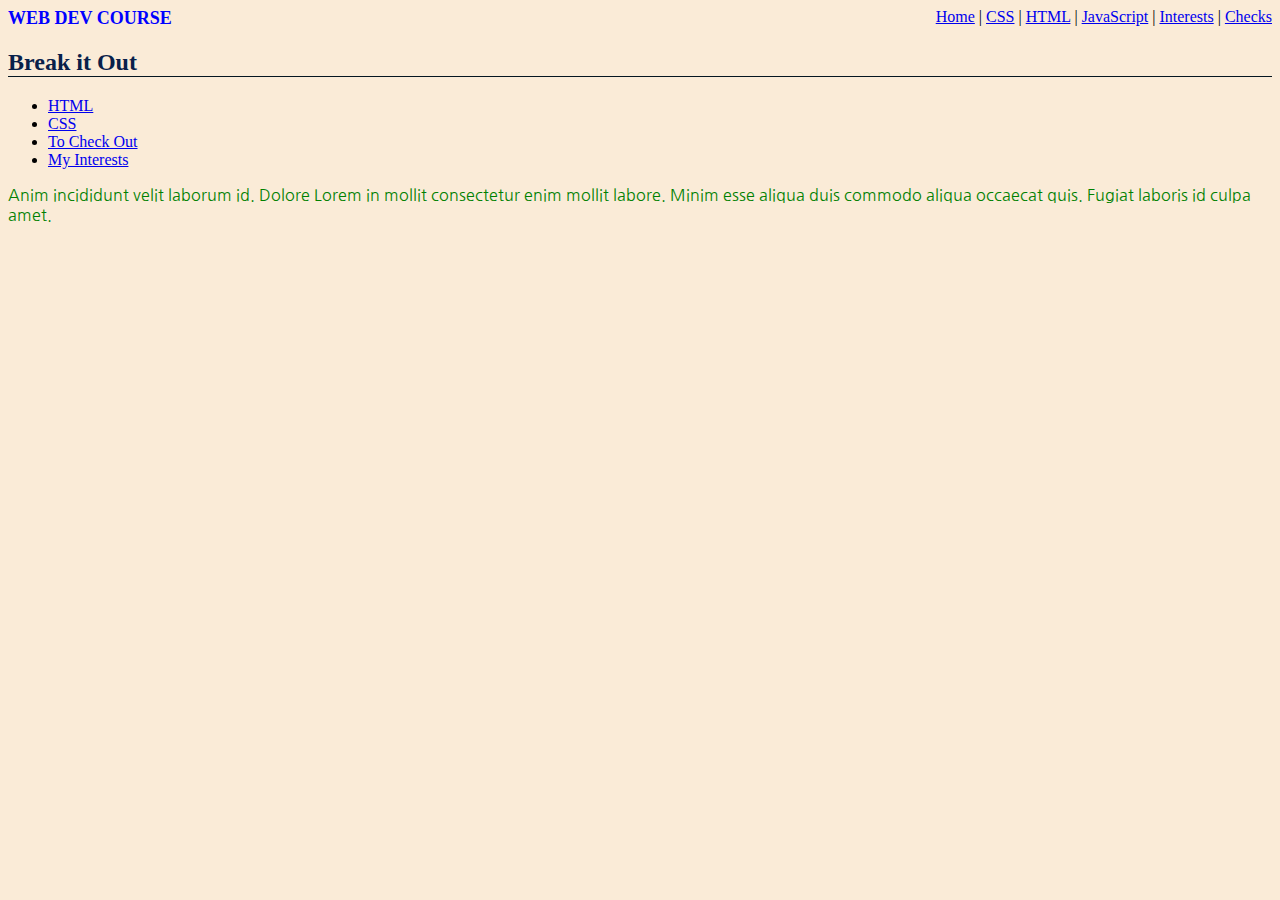
==== index.html @ 398349f8 "added fonts" ====
<html lang="en">
<head>
    <meta charset="UTF-8">
    <meta name="viewport" content="width=device-width, initial-scale=1.0">
    <meta http-equiv="X-UA-Compatible" content="ie=edge">
    <title>The Basics</title>
    <link rel="stylesheet" type="text/css" href="style.css">
    <link href="https://fonts.googleapis.com/css?family=Nanum+Gothic" rel="stylesheet">
</head>
<body>
        <nav>
                <a href="index.html">Home</a> | 
                <a href="cssinfo.html">CSS</a> | 
                <a href="htmlinfo.html">HTML</a> | 
                <a href="javscript.html">JavaScript</a> | 
                <a href="interests.html">Interests</a> | 
                <a href="tocheckout.html">Checks</a>
            </nav>
    <header><h1>Web Dev Course</h1></header>
    <h2>Break it Out</h2>
    <ul>
        <li><a href="htmlinfo.html">HTML</a></li>
        <li><a href="cssinfo.html">CSS</a></li>
        <li><a href="tocheckout.html">To Check Out</a></li>
        <li><a href="interests.html">My Interests</a></li>
    </ul>
    <p>Anim incididunt velit laborum id. Dolore Lorem in mollit consectetur enim mollit labore. Minim esse aliqua duis commodo aliqua occaecat quis. Fugiat laboris id culpa amet.</p>
</body>
</html>
---- style.css ----
/* Selector {
    Propery:value;

    note: as addding selectors,go from top to bottom
}
*/
body{background-color: antiquewhite}
h1 {font-size:18px;color:blue;text-transform: uppercase;}
header+h1 {float:left;font-size:16px;}
h2 {color:#08204A;text-align: left;border-bottom: 1px solid rgb(4, 21, 32);cursor: pointer;margin-top:20px;}
header+h1, nav {margin-bottom:40px;}
nav {list-style: none;float:right;}
section > h2 {font-size:16px;color:brown;}
p { color:green;line-height: 20px;font-family: 'Nanum Gothic', sans-serif;}
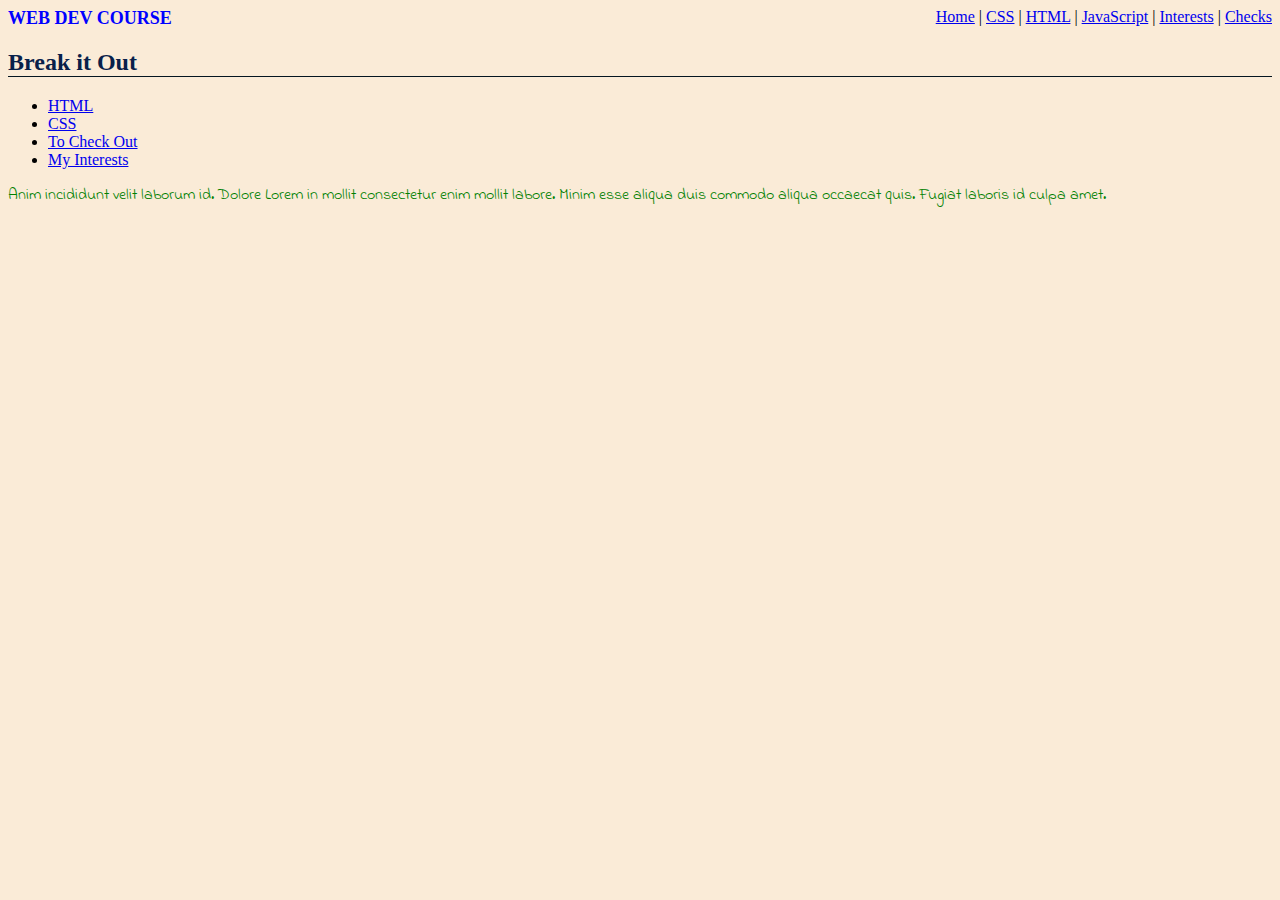
==== commit f3568394: "sdf" ====
--- a/index.html
+++ b/index.html
@@ -5,7 +5,7 @@
     <meta http-equiv="X-UA-Compatible" content="ie=edge">
     <title>The Basics</title>
     <link rel="stylesheet" type="text/css" href="style.css">
-    <link href="https://fonts.googleapis.com/css?family=Nanum+Gothic" rel="stylesheet">
+    <link href="https://fonts.googleapis.com/css?family=Indie+Flower|Nanum+Gothic" rel="stylesheet">
 </head>
 <body>
         <nav>
--- a/style.css
+++ b/style.css
@@ -11,4 +11,4 @@
 header+h1, nav {margin-bottom:40px;}
 nav {list-style: none;float:right;}
 section > h2 {font-size:16px;color:brown;}
-p { color:green;line-height: 20px;font-family: 'Nanum Gothic', sans-serif;}
+p { color:green;line-height: 20px;font-family: 'Indie Flower', cursive;}
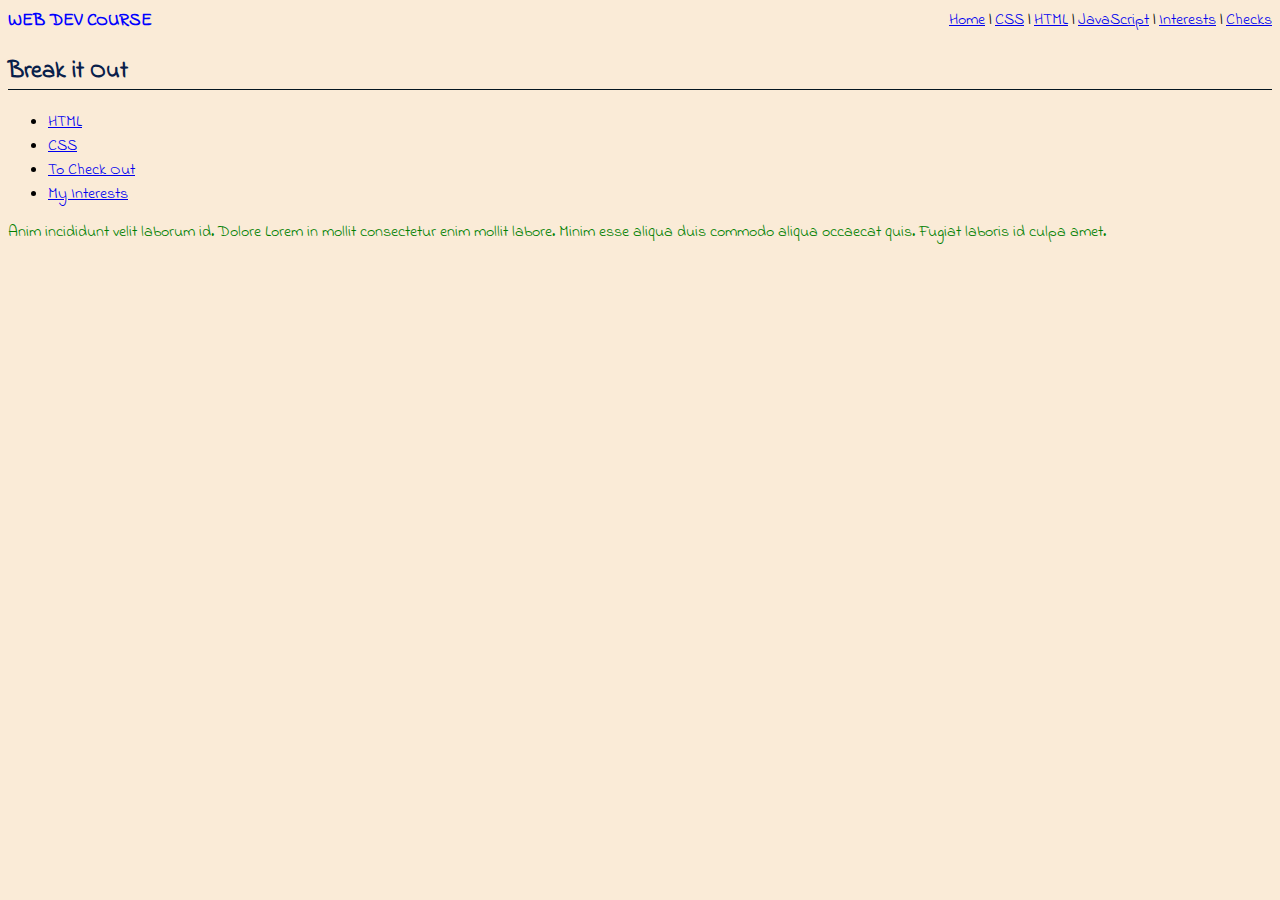
==== commit 133786ac: "ds" ====
--- a/index.html
+++ b/index.html
@@ -5,7 +5,7 @@
     <meta http-equiv="X-UA-Compatible" content="ie=edge">
     <title>The Basics</title>
     <link rel="stylesheet" type="text/css" href="style.css">
-    <link href="https://fonts.googleapis.com/css?family=Indie+Flower|Nanum+Gothic" rel="stylesheet">
+    <link href="https://fonts.googleapis.com/css?family=Indie+Flower" rel="stylesheet">
 </head>
 <body>
         <nav>
--- a/style.css
+++ b/style.css
@@ -4,11 +4,11 @@
     note: as addding selectors,go from top to bottom
 }
 */
-body{background-color: antiquewhite}
+body{background-color: antiquewhite;font-family: 'Indie Flower', cursive;}
 h1 {font-size:18px;color:blue;text-transform: uppercase;}
 header+h1 {float:left;font-size:16px;}
 h2 {color:#08204A;text-align: left;border-bottom: 1px solid rgb(4, 21, 32);cursor: pointer;margin-top:20px;}
 header+h1, nav {margin-bottom:40px;}
 nav {list-style: none;float:right;}
 section > h2 {font-size:16px;color:brown;}
-p { color:green;line-height: 20px;font-family: 'Indie Flower', cursive;}
+p { color:green;line-height: 20px;}
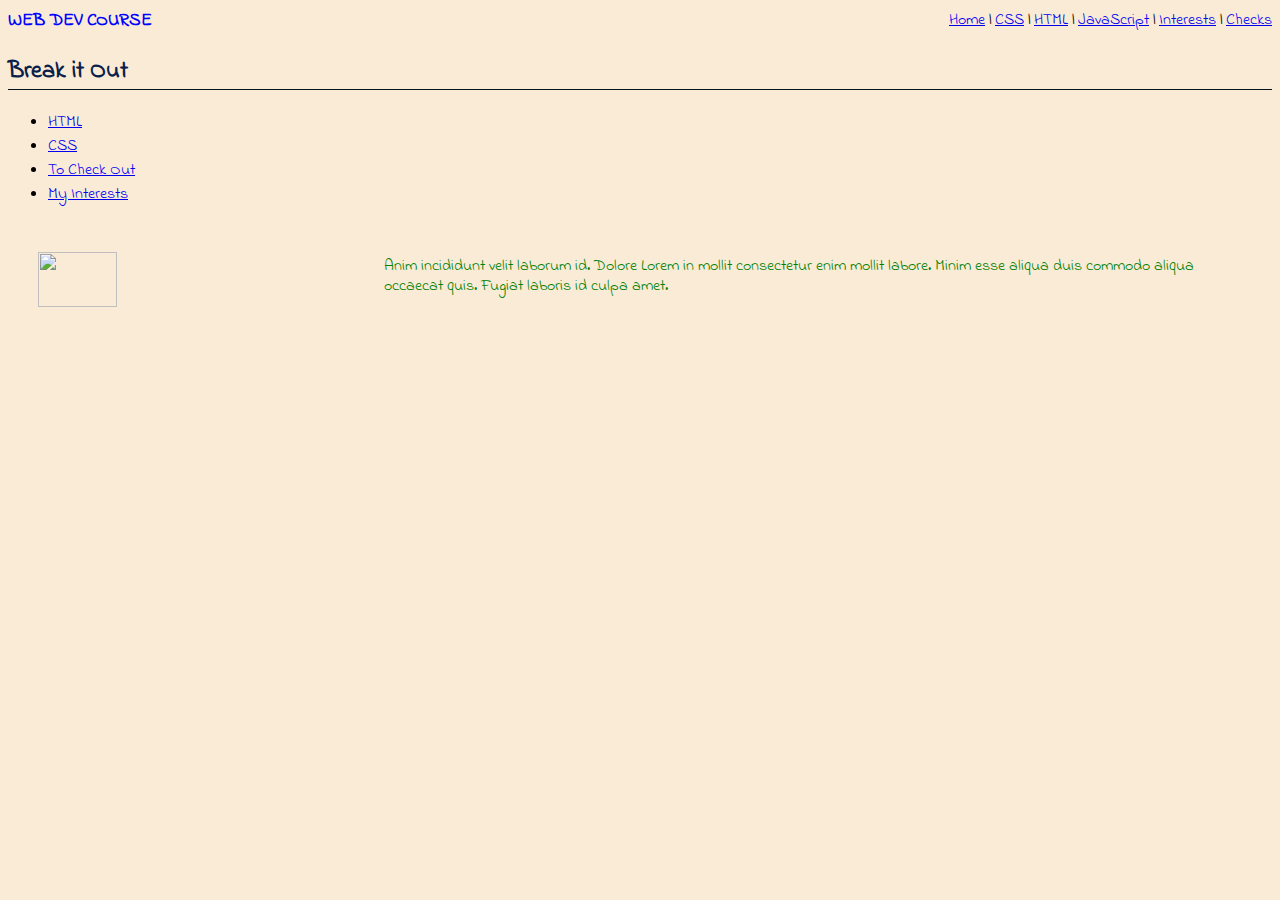
==== commit 368659b9: "images" ====
--- a/index.html
+++ b/index.html
@@ -24,6 +24,7 @@
         <li><a href="tocheckout.html">To Check Out</a></li>
         <li><a href="interests.html">My Interests</a></li>
     </ul>
-    <p>Anim incididunt velit laborum id. Dolore Lorem in mollit consectetur enim mollit labore. Minim esse aliqua duis commodo aliqua occaecat quis. Fugiat laboris id culpa amet.</p>
+    <img src="https://i.pinimg.com/564x/19/cf/68/19cf681b90171bb49e58da8dab766be7.jpg" style="width:25%;height:auto;margin:30px;">
+    <p style="margin:30px;padding-top:20px;">Anim incididunt velit laborum id. Dolore Lorem in mollit consectetur enim mollit labore. Minim esse aliqua duis commodo aliqua occaecat quis. Fugiat laboris id culpa amet.</p>
 </body>
 </html>--- a/style.css
+++ b/style.css
@@ -12,3 +12,4 @@
 nav {list-style: none;float:right;}
 section > h2 {font-size:16px;color:brown;}
 p { color:green;line-height: 20px;}
+img {float:left;}
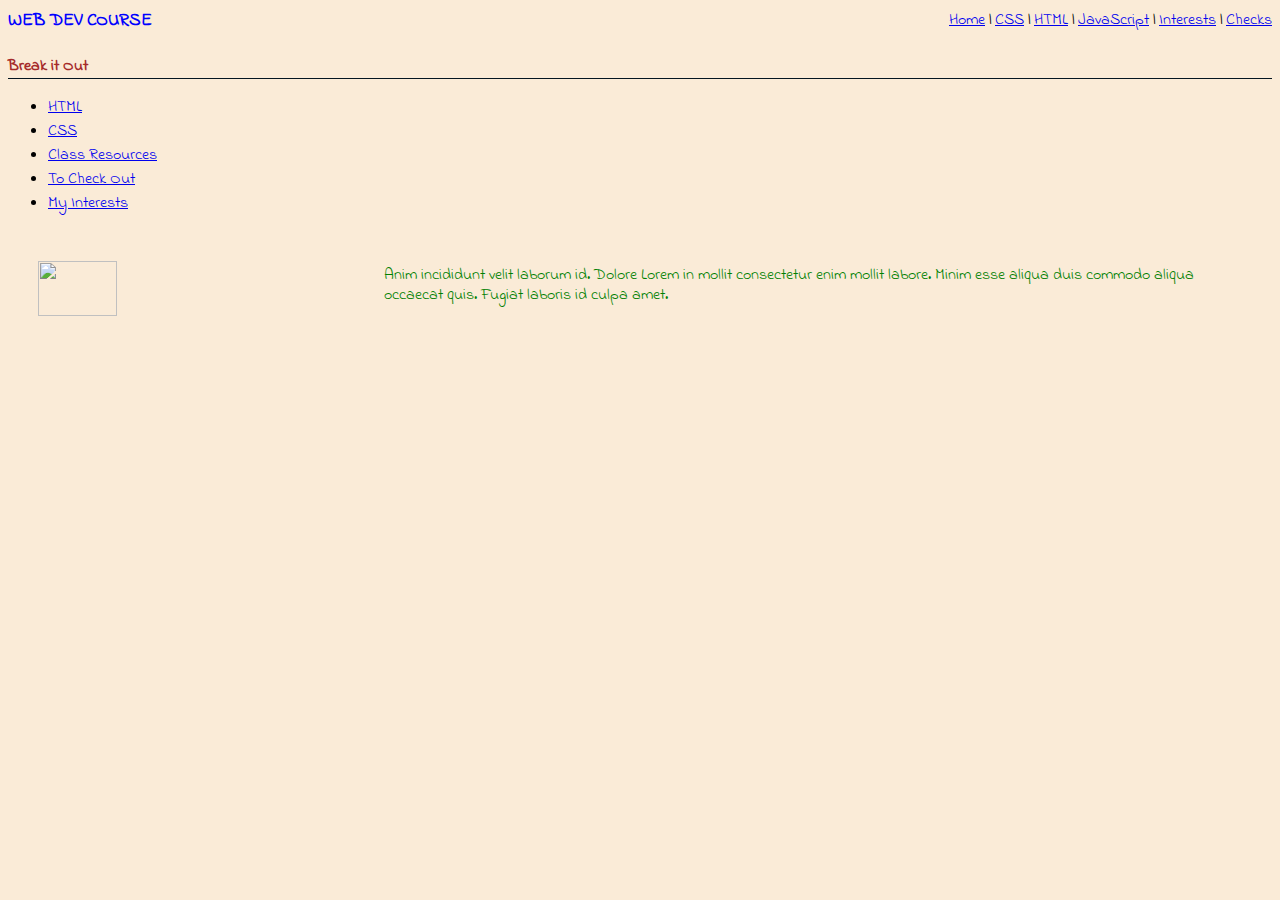
==== commit c0f83a9c: "update" ====
--- a/index.html
+++ b/index.html
@@ -17,14 +17,17 @@
                 <a href="tocheckout.html">Checks</a>
             </nav>
     <header><h1>Web Dev Course</h1></header>
+    <section>
     <h2>Break it Out</h2>
     <ul>
         <li><a href="htmlinfo.html">HTML</a></li>
         <li><a href="cssinfo.html">CSS</a></li>
+        <li><a href="https://zero-to-mastery.github.io/resources/">Class Resources</a></li>
         <li><a href="tocheckout.html">To Check Out</a></li>
         <li><a href="interests.html">My Interests</a></li>
     </ul>
     <img src="https://i.pinimg.com/564x/19/cf/68/19cf681b90171bb49e58da8dab766be7.jpg" style="width:25%;height:auto;margin:30px;">
     <p style="margin:30px;padding-top:20px;">Anim incididunt velit laborum id. Dolore Lorem in mollit consectetur enim mollit labore. Minim esse aliqua duis commodo aliqua occaecat quis. Fugiat laboris id culpa amet.</p>
+</section>
 </body>
 </html>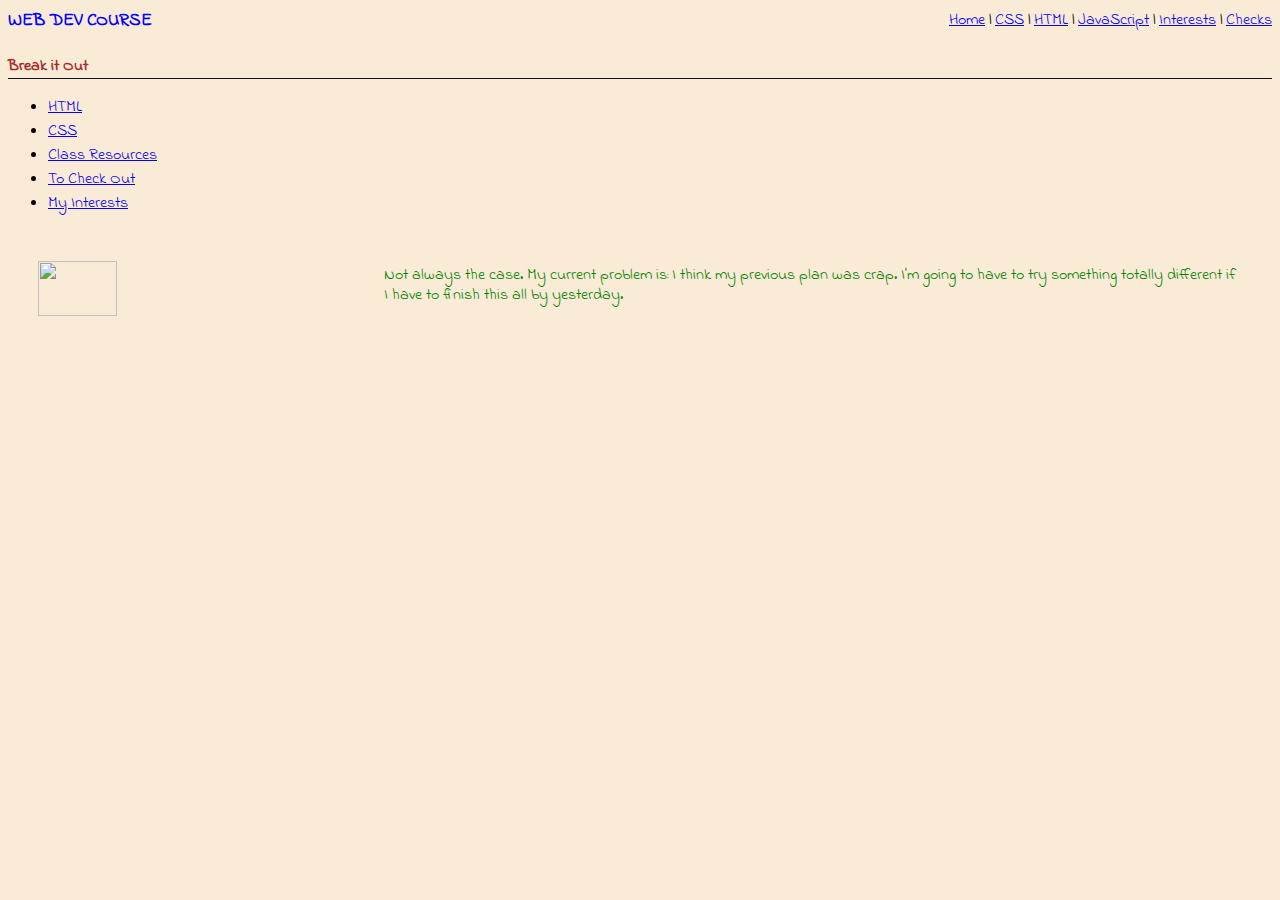
==== commit 5af1ed92: "updated text for index.html" ====
--- a/index.html
+++ b/index.html
@@ -22,12 +22,12 @@
     <ul>
         <li><a href="htmlinfo.html">HTML</a></li>
         <li><a href="cssinfo.html">CSS</a></li>
-        <li><a href="https://zero-to-mastery.github.io/resources/">Class Resources</a></li>
+        <li><a href="https://zero-to-mastery.github.io/resources/" target="_blank">Class Resources</a></li>
         <li><a href="tocheckout.html">To Check Out</a></li>
         <li><a href="interests.html">My Interests</a></li>
     </ul>
     <img src="https://i.pinimg.com/564x/19/cf/68/19cf681b90171bb49e58da8dab766be7.jpg" style="width:25%;height:auto;margin:30px;">
-    <p style="margin:30px;padding-top:20px;">Anim incididunt velit laborum id. Dolore Lorem in mollit consectetur enim mollit labore. Minim esse aliqua duis commodo aliqua occaecat quis. Fugiat laboris id culpa amet.</p>
+    <p style="margin:30px;padding-top:20px;">Not always the case.  My current problem is:  I think my previous plan was crap.  I'm going to have to try something totally different if I have to finish this all by yesterday.</p>
 </section>
 </body>
 </html>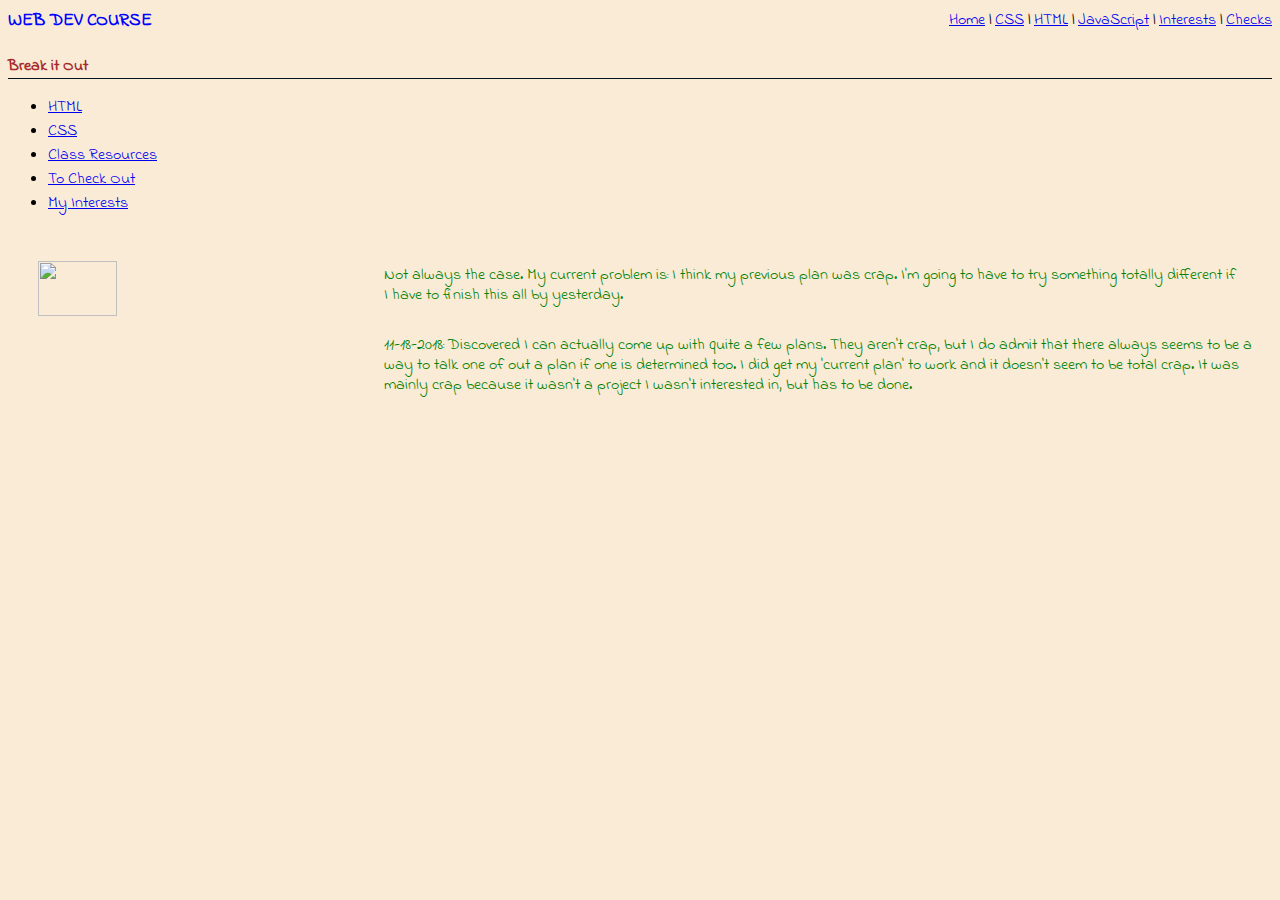
==== commit c19982d0: "updated crap log" ====
--- a/index.html
+++ b/index.html
@@ -28,6 +28,9 @@
     </ul>
     <img src="https://i.pinimg.com/564x/19/cf/68/19cf681b90171bb49e58da8dab766be7.jpg" style="width:25%;height:auto;margin:30px;">
     <p style="margin:30px;padding-top:20px;">Not always the case.  My current problem is:  I think my previous plan was crap.  I'm going to have to try something totally different if I have to finish this all by yesterday.</p>
+    <p>11-18-2018:  Discovered I can actually come up with quite a few plans.  They aren't crap, but I do admit that there always seems to be a way to talk
+        one of out a plan if one is determined too.  I did get my 'current plan' to work and it doesn't seem to be total crap.  It was mainly crap because it wasn't a project I wasn't interested in, but has to be done.</p>
+    </p>
 </section>
 </body>
 </html>